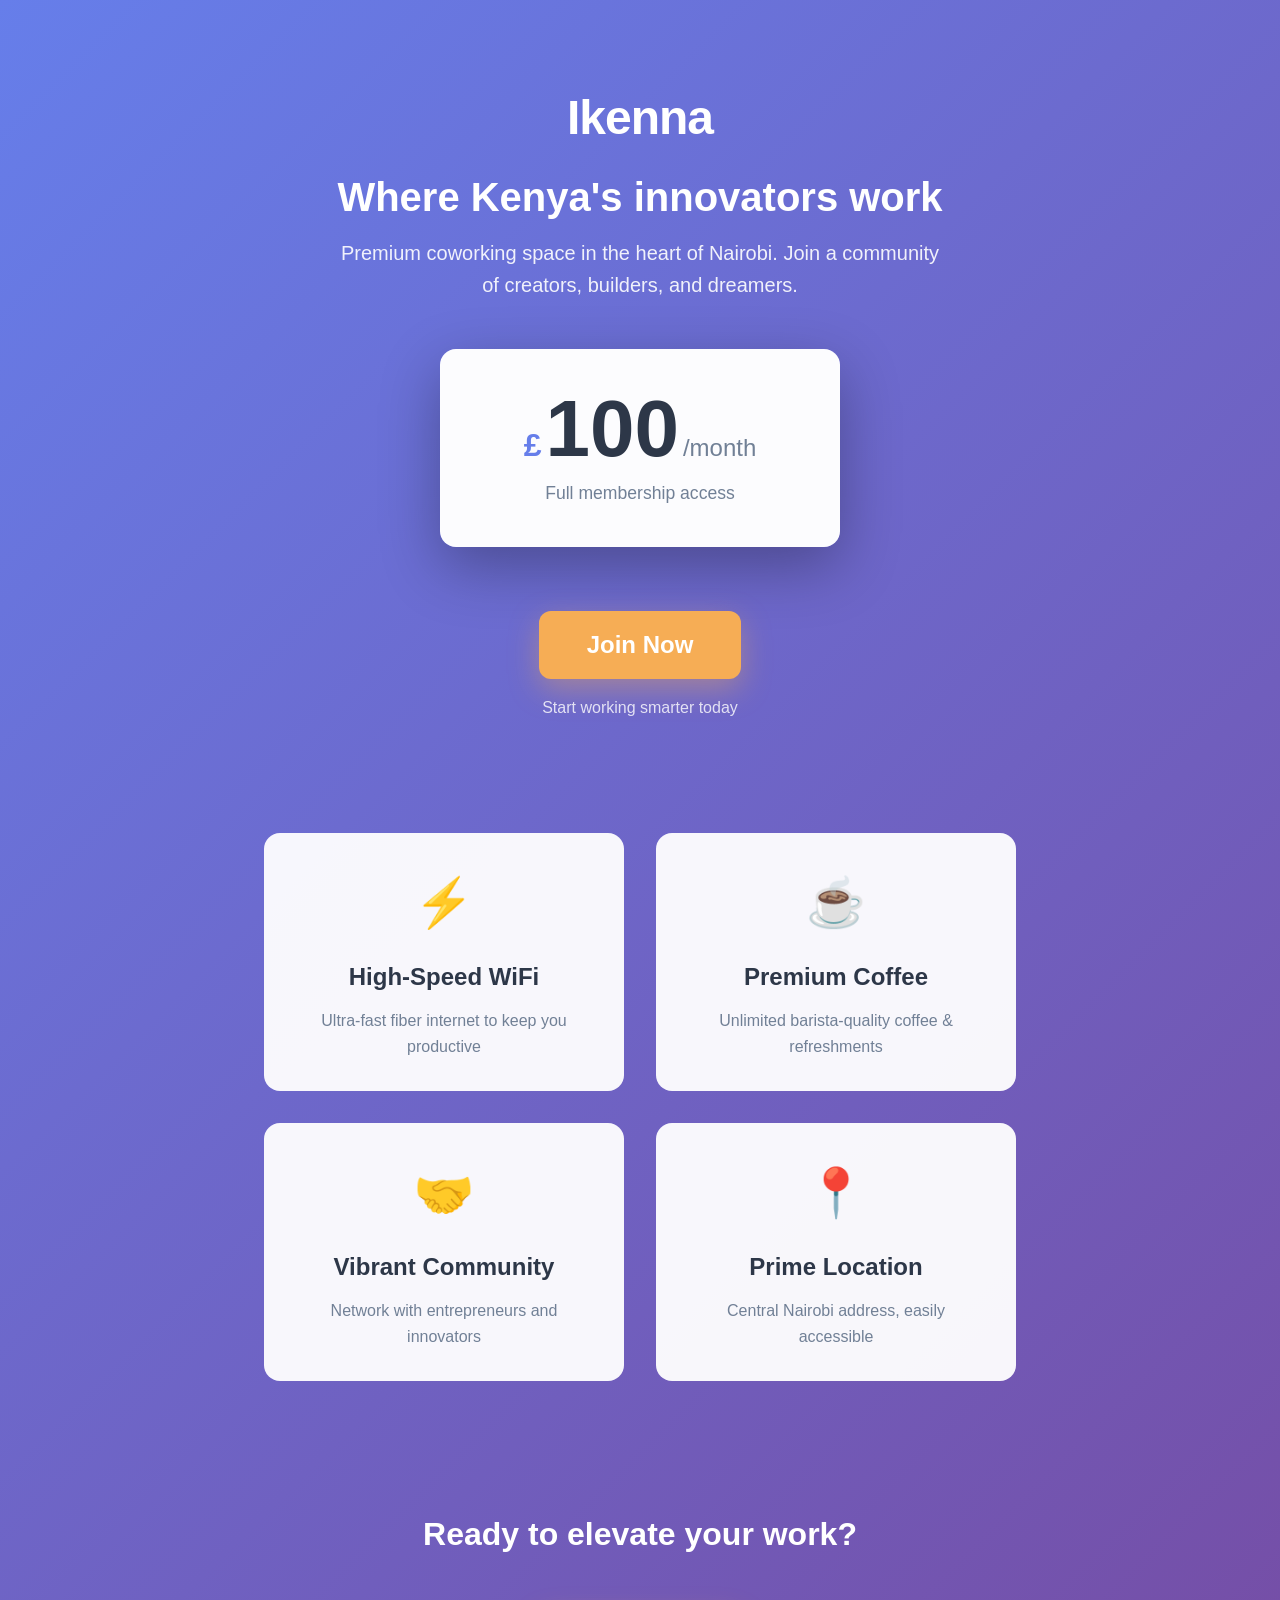
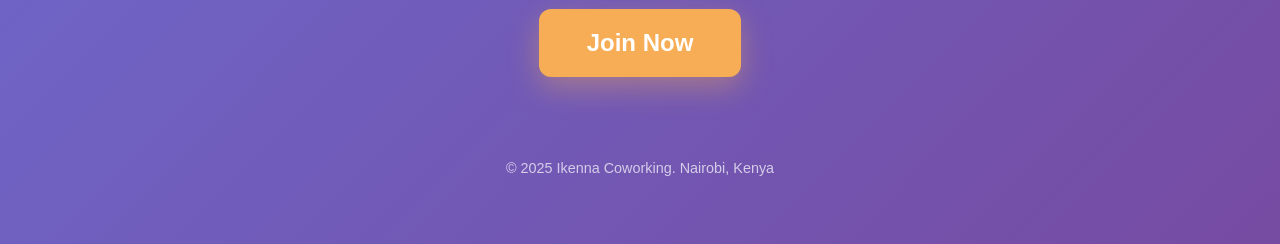
==== index.html @ f866d177 "Initial commit: Ikenna Coworking Space landing page - Single-page conversion-focused design - £100/m" ====
<!DOCTYPE html>
<html lang="en">
<head>
    <meta charset="UTF-8">
    <meta name="viewport" content="width=device-width, initial-scale=1.0">
    <title>Ikenna - Premium Coworking Space in Nairobi</title>
    <link rel="stylesheet" href="styles.css">
</head>
<body>
    <main class="container">
        <header class="hero">
            <h1 class="logo">Ikenna</h1>
            <h2 class="headline">Where Kenya's innovators work</h2>
            <p class="subheadline">Premium coworking space in the heart of Nairobi. Join a community of creators, builders, and dreamers.</p>

            <div class="pricing-card">
                <div class="price">
                    <span class="currency">£</span>
                    <span class="amount">100</span>
                    <span class="period">/month</span>
                </div>
                <p class="pricing-note">Full membership access</p>
            </div>

            <button class="cta-button">Join Now</button>
            <p class="cta-subtext">Start working smarter today</p>
        </header>

        <section class="benefits">
            <div class="benefit">
                <div class="benefit-icon">⚡</div>
                <h3>High-Speed WiFi</h3>
                <p>Ultra-fast fiber internet to keep you productive</p>
            </div>
            <div class="benefit">
                <div class="benefit-icon">☕</div>
                <h3>Premium Coffee</h3>
                <p>Unlimited barista-quality coffee & refreshments</p>
            </div>
            <div class="benefit">
                <div class="benefit-icon">🤝</div>
                <h3>Vibrant Community</h3>
                <p>Network with entrepreneurs and innovators</p>
            </div>
            <div class="benefit">
                <div class="benefit-icon">📍</div>
                <h3>Prime Location</h3>
                <p>Central Nairobi address, easily accessible</p>
            </div>
        </section>

        <section class="final-cta">
            <h3>Ready to elevate your work?</h3>
            <button class="cta-button">Join Now</button>
        </section>

        <footer>
            <p>&copy; 2025 Ikenna Coworking. Nairobi, Kenya</p>
        </footer>
    </main>

    <script src="script.js"></script>
</body>
</html>
---- styles.css ----
* {
    margin: 0;
    padding: 0;
    box-sizing: border-box;
}

body {
    font-family: -apple-system, BlinkMacSystemFont, 'Segoe UI', Roboto, Oxygen, Ubuntu, Cantarell, sans-serif;
    line-height: 1.6;
    color: #2d3748;
    background: linear-gradient(135deg, #667eea 0%, #764ba2 100%);
    min-height: 100vh;
}

.container {
    max-width: 800px;
    margin: 0 auto;
    padding: 2rem 1.5rem;
}

.hero {
    text-align: center;
    padding: 3rem 0;
}

.logo {
    font-size: 3rem;
    font-weight: 800;
    color: #ffffff;
    margin-bottom: 1rem;
    letter-spacing: -1px;
}

.headline {
    font-size: 2.5rem;
    font-weight: 700;
    color: #ffffff;
    margin-bottom: 1rem;
    line-height: 1.2;
}

.subheadline {
    font-size: 1.25rem;
    color: rgba(255, 255, 255, 0.9);
    margin-bottom: 3rem;
    max-width: 600px;
    margin-left: auto;
    margin-right: auto;
}

.pricing-card {
    background: rgba(255, 255, 255, 0.98);
    border-radius: 1rem;
    padding: 2.5rem 2rem;
    margin: 3rem auto;
    max-width: 400px;
    box-shadow: 0 20px 60px rgba(0, 0, 0, 0.3);
}

.price {
    display: flex;
    align-items: baseline;
    justify-content: center;
    margin-bottom: 0.5rem;
}

.currency {
    font-size: 2rem;
    font-weight: 600;
    color: #667eea;
}

.amount {
    font-size: 5rem;
    font-weight: 800;
    color: #2d3748;
    line-height: 1;
    margin: 0 0.25rem;
}

.period {
    font-size: 1.5rem;
    color: #718096;
}

.pricing-note {
    color: #718096;
    font-size: 1.1rem;
}

.cta-button {
    background: #f6ad55;
    color: #ffffff;
    font-size: 1.5rem;
    font-weight: 700;
    padding: 1.25rem 3rem;
    border: none;
    border-radius: 0.75rem;
    cursor: pointer;
    transition: all 0.3s ease;
    box-shadow: 0 10px 30px rgba(246, 173, 85, 0.4);
    margin-top: 1rem;
}

.cta-button:hover {
    background: #ed8936;
    transform: translateY(-2px);
    box-shadow: 0 15px 40px rgba(246, 173, 85, 0.5);
}

.cta-button:active {
    transform: translateY(0);
}

.cta-subtext {
    color: rgba(255, 255, 255, 0.8);
    margin-top: 1rem;
    font-size: 1rem;
}

.benefits {
    display: grid;
    grid-template-columns: repeat(auto-fit, minmax(250px, 1fr));
    gap: 2rem;
    margin: 4rem 0;
}

.benefit {
    background: rgba(255, 255, 255, 0.95);
    padding: 2rem;
    border-radius: 1rem;
    text-align: center;
    transition: transform 0.3s ease;
}

.benefit:hover {
    transform: translateY(-5px);
}

.benefit-icon {
    font-size: 3rem;
    margin-bottom: 1rem;
}

.benefit h3 {
    font-size: 1.5rem;
    margin-bottom: 0.75rem;
    color: #2d3748;
}

.benefit p {
    color: #718096;
    font-size: 1rem;
}

.final-cta {
    text-align: center;
    padding: 4rem 0 3rem;
}

.final-cta h3 {
    font-size: 2rem;
    color: #ffffff;
    margin-bottom: 2rem;
    font-weight: 700;
}

footer {
    text-align: center;
    padding: 2rem 0;
    color: rgba(255, 255, 255, 0.7);
    font-size: 0.9rem;
}

@media (max-width: 768px) {
    .logo {
        font-size: 2.5rem;
    }

    .headline {
        font-size: 1.75rem;
    }

    .subheadline {
        font-size: 1.1rem;
    }

    .amount {
        font-size: 3.5rem;
    }

    .cta-button {
        font-size: 1.25rem;
        padding: 1rem 2rem;
        width: 100%;
        max-width: 300px;
    }

    .benefits {
        grid-template-columns: 1fr;
        gap: 1.5rem;
    }

    .pricing-card {
        padding: 2rem 1.5rem;
    }
}
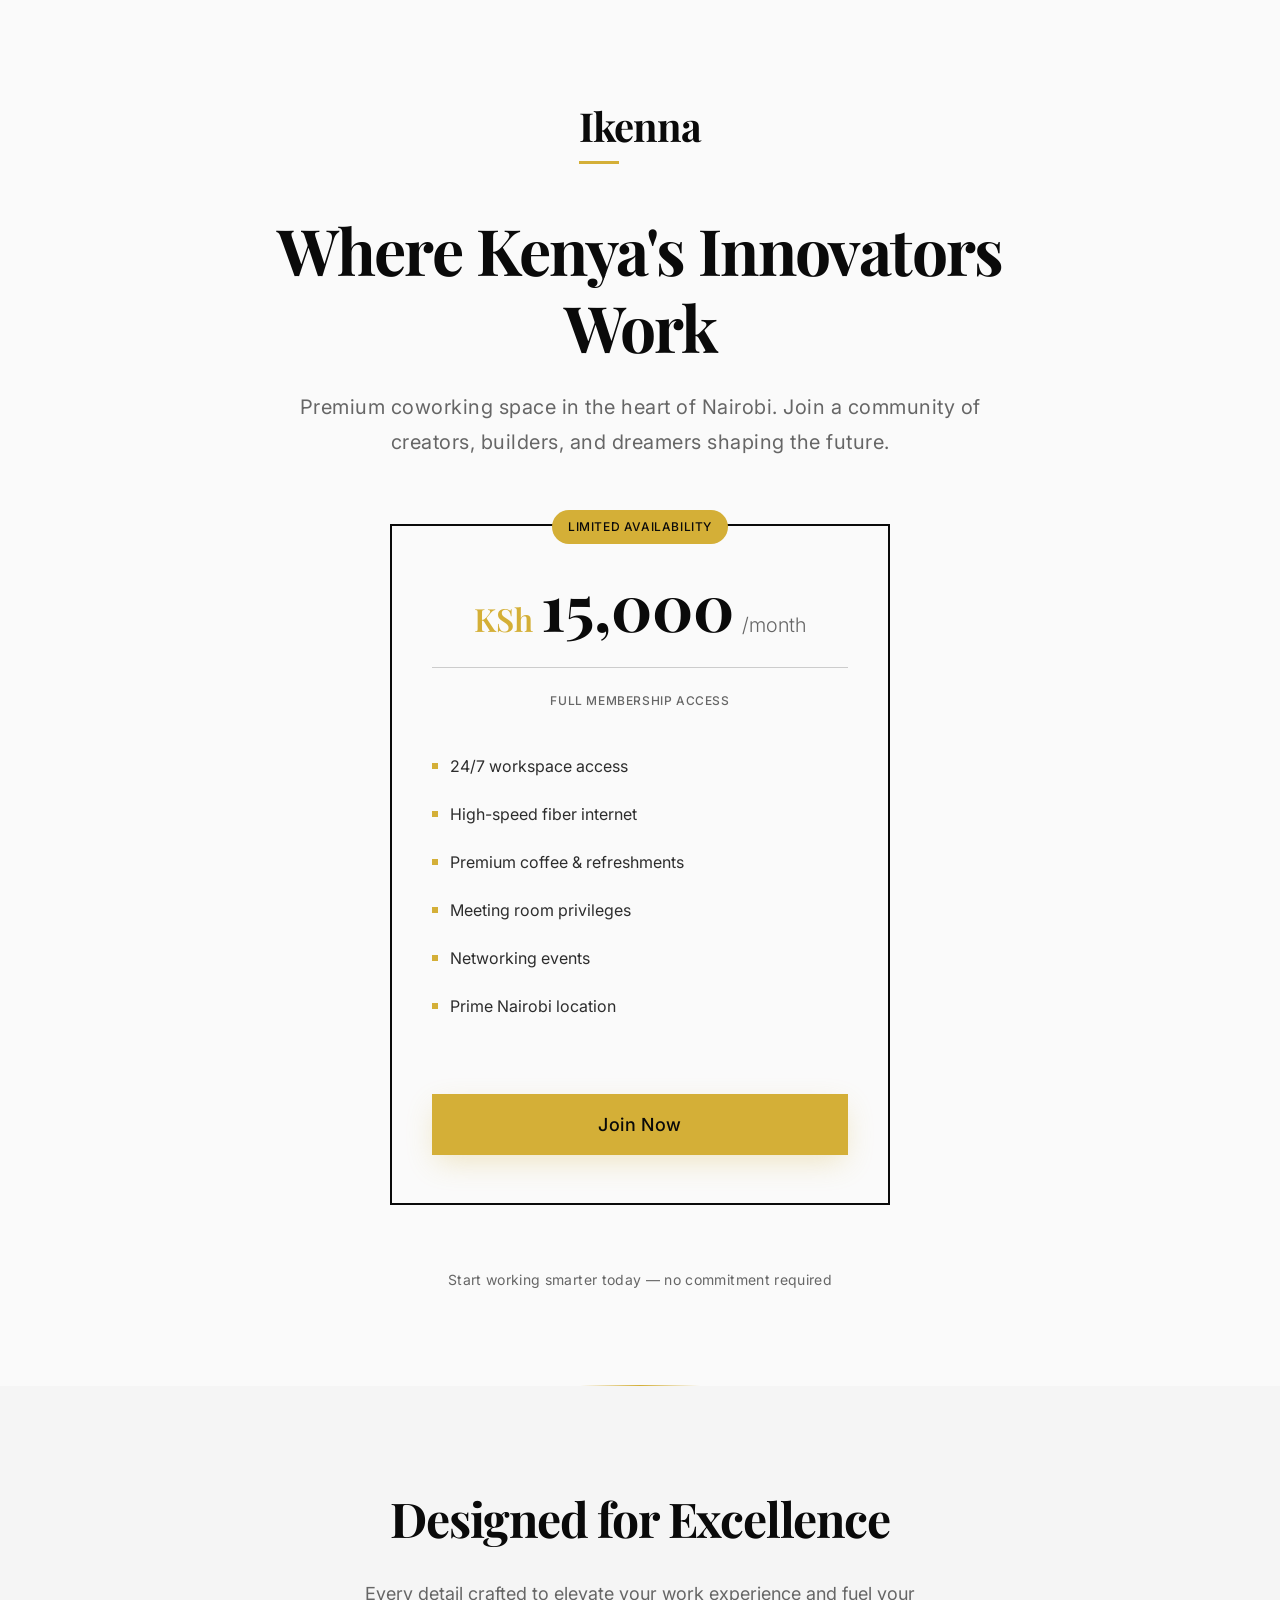
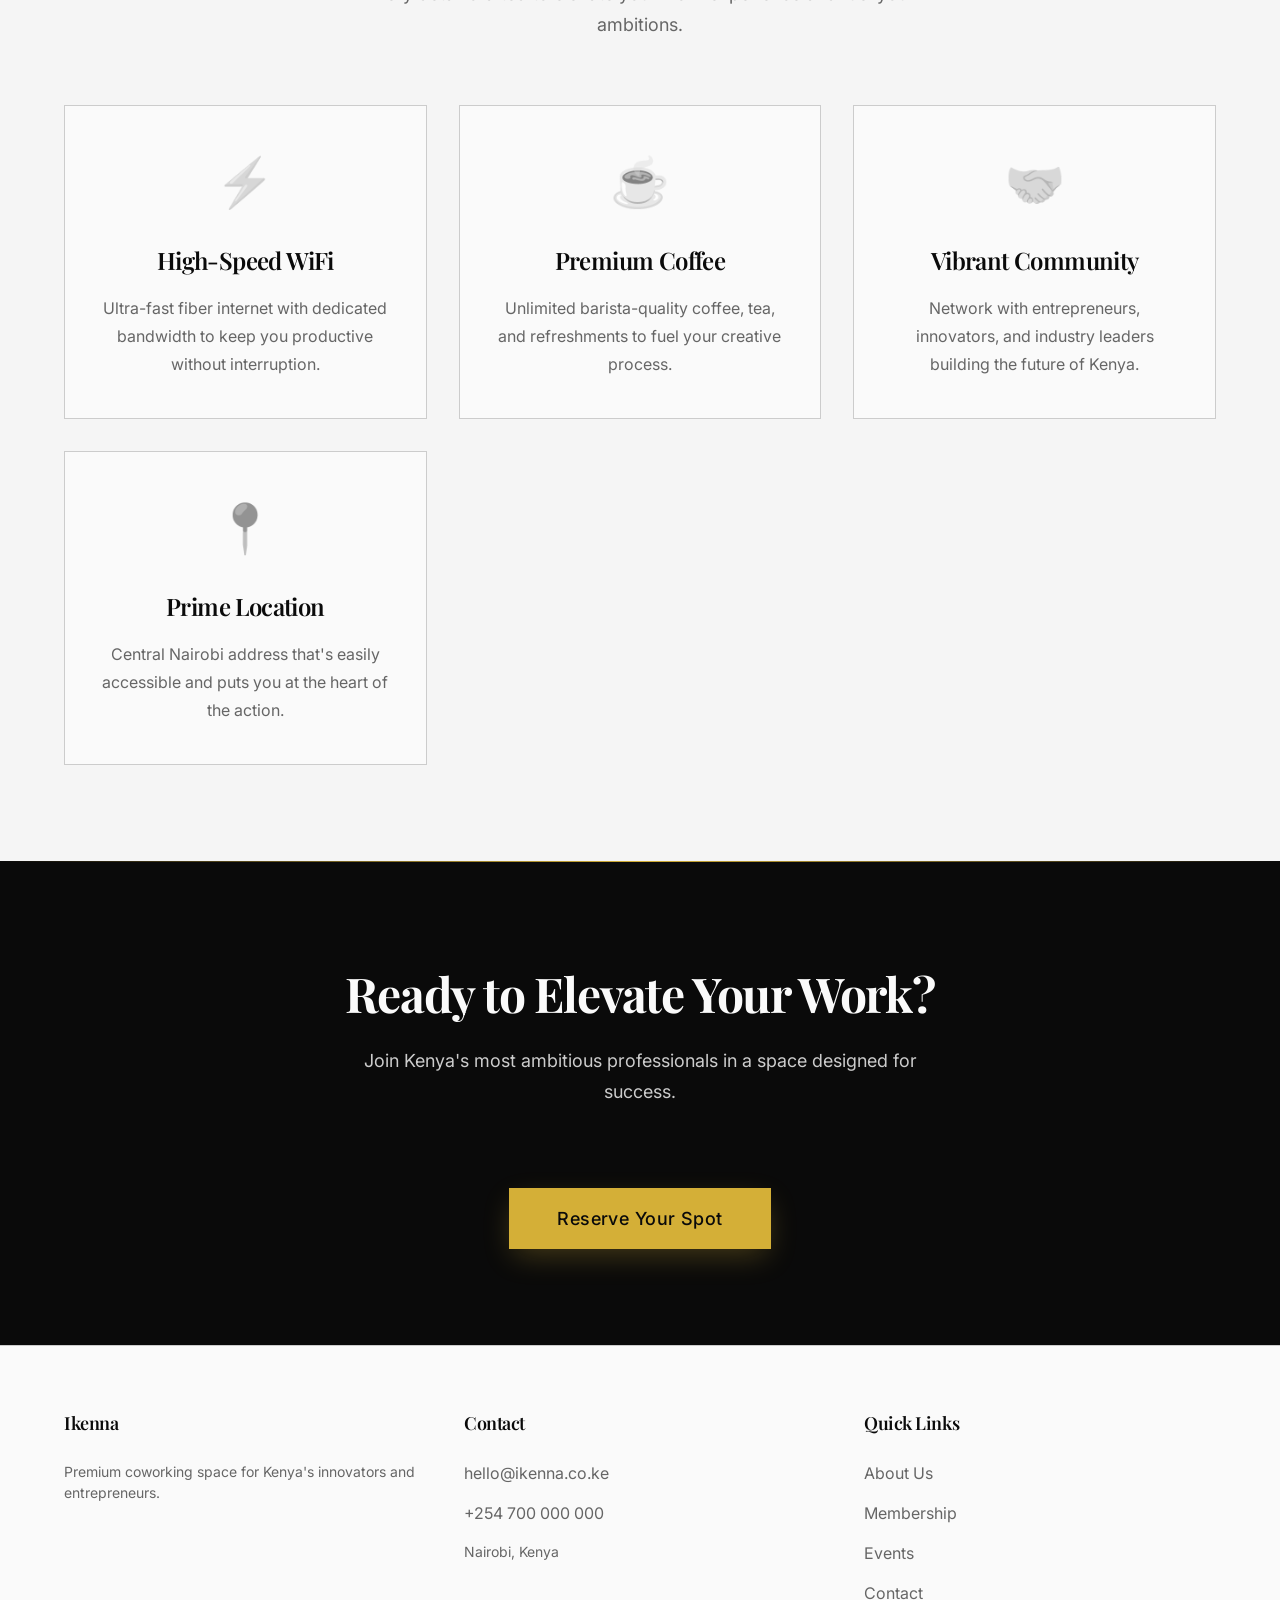
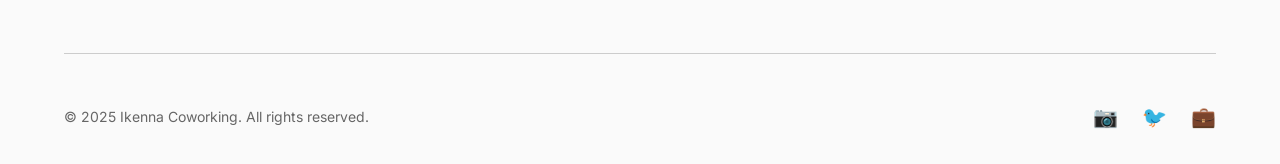
==== commit f4d8f754: "Redesign with minimalist luxury UI and atomic component library Complete UI overhaul with a sophisti" ====
--- a/index.html
+++ b/index.html
@@ -4,60 +4,169 @@
     <meta charset="UTF-8">
     <meta name="viewport" content="width=device-width, initial-scale=1.0">
     <title>Ikenna - Premium Coworking Space in Nairobi</title>
-    <link rel="stylesheet" href="styles.css">
+
+    <!-- Google Fonts -->
+    <link rel="preconnect" href="https://fonts.googleapis.com">
+    <link rel="preconnect" href="https://fonts.gstatic.com" crossorigin>
+    <link href="https://fonts.googleapis.com/css2?family=Playfair+Display:wght@400;600;700;800&family=Inter:wght@300;400;500;600;700&display=swap" rel="stylesheet">
+
+    <!-- Component Library Styles -->
+    <link rel="stylesheet" href="styles/tokens.css">
+    <link rel="stylesheet" href="styles/layout.css">
+    <link rel="stylesheet" href="styles/atoms.css">
+    <link rel="stylesheet" href="styles/molecules.css">
+    <link rel="stylesheet" href="styles/organisms.css">
+    <link rel="stylesheet" href="styles/animations.css">
 </head>
 <body>
-    <main class="container">
-        <header class="hero">
-            <h1 class="logo">Ikenna</h1>
-            <h2 class="headline">Where Kenya's innovators work</h2>
-            <p class="subheadline">Premium coworking space in the heart of Nairobi. Join a community of creators, builders, and dreamers.</p>
-
-            <div class="pricing-card">
-                <div class="price">
-                    <span class="currency">£</span>
-                    <span class="amount">100</span>
-                    <span class="period">/month</span>
-                </div>
-                <p class="pricing-note">Full membership access</p>
+    <!-- Hero Section -->
+    <section class="hero">
+        <div class="container-narrow">
+            <div class="hero__logo">
+                <h1 class="logo">Ikenna</h1>
             </div>
 
-            <button class="cta-button">Join Now</button>
-            <p class="cta-subtext">Start working smarter today</p>
-        </header>
+            <h2 class="hero__headline animate-fade-in-up">
+                Where Kenya's Innovators Work
+            </h2>
 
-        <section class="benefits">
-            <div class="benefit">
-                <div class="benefit-icon">⚡</div>
-                <h3>High-Speed WiFi</h3>
-                <p>Ultra-fast fiber internet to keep you productive</p>
+            <p class="hero__subheadline animate-fade-in-up delay-100">
+                Premium coworking space in the heart of Nairobi. Join a community of creators, builders, and dreamers shaping the future.
+            </p>
+
+            <div class="hero__pricing animate-scale-in delay-200">
+                <div class="pricing-card">
+                    <div class="pricing-card__badge">
+                        <span class="badge badge-gold">Limited Availability</span>
+                    </div>
+
+                    <div class="pricing-card__price">
+                        <span class="pricing-card__currency">KSh</span>
+                        <span class="pricing-card__amount">15,000</span>
+                        <span class="pricing-card__period">/month</span>
+                    </div>
+
+                    <p class="label pricing-card__label">Full Membership Access</p>
+
+                    <ul class="pricing-card__features">
+                        <li class="pricing-card__feature">24/7 workspace access</li>
+                        <li class="pricing-card__feature">High-speed fiber internet</li>
+                        <li class="pricing-card__feature">Premium coffee & refreshments</li>
+                        <li class="pricing-card__feature">Meeting room privileges</li>
+                        <li class="pricing-card__feature">Networking events</li>
+                        <li class="pricing-card__feature">Prime Nairobi location</li>
+                    </ul>
+
+                    <button class="btn btn-primary btn-large pricing-card__cta">
+                        Join Now
+                    </button>
+                </div>
             </div>
-            <div class="benefit">
-                <div class="benefit-icon">☕</div>
-                <h3>Premium Coffee</h3>
-                <p>Unlimited barista-quality coffee & refreshments</p>
+
+            <p class="hero__cta-text animate-fade-in delay-300">
+                Start working smarter today — no commitment required
+            </p>
+        </div>
+    </section>
+
+    <!-- Benefits Section -->
+    <section class="benefits">
+        <div class="container">
+            <div class="benefits__header">
+                <h2 class="benefits__title">Designed for Excellence</h2>
+                <p class="benefits__subtitle">
+                    Every detail crafted to elevate your work experience and fuel your ambitions.
+                </p>
             </div>
-            <div class="benefit">
-                <div class="benefit-icon">🤝</div>
-                <h3>Vibrant Community</h3>
-                <p>Network with entrepreneurs and innovators</p>
+
+            <div class="benefits__grid">
+                <div class="benefit-card scroll-animate">
+                    <span class="benefit-card__icon">⚡</span>
+                    <h3 class="benefit-card__title">High-Speed WiFi</h3>
+                    <p class="benefit-card__description">
+                        Ultra-fast fiber internet with dedicated bandwidth to keep you productive without interruption.
+                    </p>
+                </div>
+
+                <div class="benefit-card scroll-animate delay-100">
+                    <span class="benefit-card__icon">☕</span>
+                    <h3 class="benefit-card__title">Premium Coffee</h3>
+                    <p class="benefit-card__description">
+                        Unlimited barista-quality coffee, tea, and refreshments to fuel your creative process.
+                    </p>
+                </div>
+
+                <div class="benefit-card scroll-animate delay-200">
+                    <span class="benefit-card__icon">🤝</span>
+                    <h3 class="benefit-card__title">Vibrant Community</h3>
+                    <p class="benefit-card__description">
+                        Network with entrepreneurs, innovators, and industry leaders building the future of Kenya.
+                    </p>
+                </div>
+
+                <div class="benefit-card scroll-animate delay-300">
+                    <span class="benefit-card__icon">📍</span>
+                    <h3 class="benefit-card__title">Prime Location</h3>
+                    <p class="benefit-card__description">
+                        Central Nairobi address that's easily accessible and puts you at the heart of the action.
+                    </p>
+                </div>
             </div>
-            <div class="benefit">
-                <div class="benefit-icon">📍</div>
-                <h3>Prime Location</h3>
-                <p>Central Nairobi address, easily accessible</p>
+        </div>
+    </section>
+
+    <!-- CTA Section -->
+    <section class="cta-section">
+        <div class="container-narrow">
+            <h3 class="cta-section__title">Ready to Elevate Your Work?</h3>
+            <p class="cta-section__subtitle">
+                Join Kenya's most ambitious professionals in a space designed for success.
+            </p>
+            <button class="btn btn-primary btn-large cta-section__button">
+                Reserve Your Spot
+            </button>
+        </div>
+    </section>
+
+    <!-- Footer -->
+    <footer class="footer">
+        <div class="container">
+            <div class="footer__top">
+                <div class="footer__column">
+                    <h4 class="footer__column-title">Ikenna</h4>
+                    <p class="body-small">
+                        Premium coworking space for Kenya's innovators and entrepreneurs.
+                    </p>
+                </div>
+
+                <div class="footer__column">
+                    <h4 class="footer__column-title">Contact</h4>
+                    <a href="mailto:hello@ikenna.co.ke" class="footer__link">hello@ikenna.co.ke</a>
+                    <a href="tel:+254700000000" class="footer__link">+254 700 000 000</a>
+                    <p class="body-small">Nairobi, Kenya</p>
+                </div>
+
+                <div class="footer__column">
+                    <h4 class="footer__column-title">Quick Links</h4>
+                    <a href="#" class="footer__link">About Us</a>
+                    <a href="#" class="footer__link">Membership</a>
+                    <a href="#" class="footer__link">Events</a>
+                    <a href="#" class="footer__link">Contact</a>
+                </div>
             </div>
-        </section>
 
-        <section class="final-cta">
-            <h3>Ready to elevate your work?</h3>
-            <button class="cta-button">Join Now</button>
-        </section>
-
-        <footer>
-            <p>&copy; 2025 Ikenna Coworking. Nairobi, Kenya</p>
-        </footer>
-    </main>
+            <div class="footer__bottom">
+                <p class="footer__copyright">
+                    &copy; 2025 Ikenna Coworking. All rights reserved.
+                </p>
+                <div class="footer__social social-links">
+                    <a href="#" class="social-link" aria-label="Instagram">📷</a>
+                    <a href="#" class="social-link" aria-label="Twitter">🐦</a>
+                    <a href="#" class="social-link" aria-label="LinkedIn">💼</a>
+                </div>
+            </div>
+        </div>
+    </footer>
 
     <script src="script.js"></script>
 </body>
--- a/styles/tokens.css
+++ b/styles/tokens.css
@@ -0,0 +1,110 @@
+/* =================================
+   DESIGN TOKENS
+   Minimalist Luxury Theme
+   ================================= */
+
+:root {
+  /* Color Palette */
+  --color-gold: #D4AF37;
+  --color-gold-light: #E8D4A0;
+  --color-gold-dark: #B8941F;
+
+  --color-black: #0A0A0A;
+  --color-charcoal: #1A1A1A;
+  --color-gray-dark: #2D2D2D;
+  --color-gray: #666666;
+  --color-gray-light: #CCCCCC;
+
+  --color-white: #FAFAFA;
+  --color-off-white: #F5F5F5;
+  --color-cream: #FFF8F0;
+
+  /* Typography Scale */
+  --font-serif: 'Playfair Display', Georgia, serif;
+  --font-sans: 'Inter', -apple-system, BlinkMacSystemFont, 'Segoe UI', sans-serif;
+
+  --font-size-xs: 0.75rem;      /* 12px */
+  --font-size-sm: 0.875rem;     /* 14px */
+  --font-size-base: 1rem;       /* 16px */
+  --font-size-lg: 1.125rem;     /* 18px */
+  --font-size-xl: 1.25rem;      /* 20px */
+  --font-size-2xl: 1.5rem;      /* 24px */
+  --font-size-3xl: 2rem;        /* 32px */
+  --font-size-4xl: 2.5rem;      /* 40px */
+  --font-size-5xl: 3rem;        /* 48px */
+  --font-size-6xl: 4rem;        /* 64px */
+
+  --font-weight-light: 300;
+  --font-weight-regular: 400;
+  --font-weight-medium: 500;
+  --font-weight-semibold: 600;
+  --font-weight-bold: 700;
+
+  --line-height-tight: 1.2;
+  --line-height-base: 1.5;
+  --line-height-relaxed: 1.75;
+  --line-height-loose: 2;
+
+  --letter-spacing-tight: -0.025em;
+  --letter-spacing-normal: 0;
+  --letter-spacing-wide: 0.025em;
+  --letter-spacing-wider: 0.05em;
+
+  /* Spacing Scale */
+  --space-1: 0.25rem;   /* 4px */
+  --space-2: 0.5rem;    /* 8px */
+  --space-3: 0.75rem;   /* 12px */
+  --space-4: 1rem;      /* 16px */
+  --space-5: 1.25rem;   /* 20px */
+  --space-6: 1.5rem;    /* 24px */
+  --space-8: 2rem;      /* 32px */
+  --space-10: 2.5rem;   /* 40px */
+  --space-12: 3rem;     /* 48px */
+  --space-16: 4rem;     /* 64px */
+  --space-20: 5rem;     /* 80px */
+  --space-24: 6rem;     /* 96px */
+  --space-32: 8rem;     /* 128px */
+
+  /* Border Radius */
+  --radius-none: 0;
+  --radius-sm: 0.125rem;
+  --radius-base: 0.25rem;
+  --radius-md: 0.375rem;
+  --radius-lg: 0.5rem;
+  --radius-xl: 1rem;
+  --radius-full: 9999px;
+
+  /* Shadows */
+  --shadow-sm: 0 1px 2px 0 rgba(0, 0, 0, 0.05);
+  --shadow-base: 0 1px 3px 0 rgba(0, 0, 0, 0.1);
+  --shadow-md: 0 4px 6px -1px rgba(0, 0, 0, 0.1);
+  --shadow-lg: 0 10px 15px -3px rgba(0, 0, 0, 0.1);
+  --shadow-xl: 0 20px 25px -5px rgba(0, 0, 0, 0.1);
+  --shadow-2xl: 0 25px 50px -12px rgba(0, 0, 0, 0.25);
+
+  --shadow-gold: 0 10px 30px -5px rgba(212, 175, 55, 0.3);
+  --shadow-gold-lg: 0 20px 40px -10px rgba(212, 175, 55, 0.4);
+
+  /* Transitions */
+  --transition-fast: 150ms cubic-bezier(0.4, 0, 0.2, 1);
+  --transition-base: 300ms cubic-bezier(0.4, 0, 0.2, 1);
+  --transition-slow: 500ms cubic-bezier(0.4, 0, 0.2, 1);
+
+  --ease-in: cubic-bezier(0.4, 0, 1, 1);
+  --ease-out: cubic-bezier(0, 0, 0.2, 1);
+  --ease-in-out: cubic-bezier(0.4, 0, 0.2, 1);
+
+  /* Breakpoints (for reference in media queries) */
+  /* Mobile: 0-767px */
+  /* Tablet: 768px-1023px */
+  /* Desktop: 1024px+ */
+  /* Large: 1440px+ */
+
+  /* Z-index Scale */
+  --z-base: 1;
+  --z-dropdown: 100;
+  --z-sticky: 200;
+  --z-overlay: 300;
+  --z-modal: 400;
+  --z-tooltip: 500;
+}
--- a/styles/layout.css
+++ b/styles/layout.css
@@ -0,0 +1,343 @@
+/* =================================
+   LAYOUT
+   Grid system & containers
+   ================================= */
+
+/* Reset & Base */
+*,
+*::before,
+*::after {
+  margin: 0;
+  padding: 0;
+  box-sizing: border-box;
+}
+
+html {
+  font-size: 16px;
+  -webkit-font-smoothing: antialiased;
+  -moz-osx-font-smoothing: grayscale;
+}
+
+body {
+  font-family: var(--font-sans);
+  font-size: var(--font-size-base);
+  line-height: var(--line-height-base);
+  color: var(--color-gray-dark);
+  background-color: var(--color-white);
+  overflow-x: hidden;
+}
+
+/* Containers */
+.container {
+  width: 100%;
+  max-width: 1200px;
+  margin: 0 auto;
+  padding-left: var(--space-6);
+  padding-right: var(--space-6);
+}
+
+.container-narrow {
+  width: 100%;
+  max-width: 900px;
+  margin: 0 auto;
+  padding-left: var(--space-6);
+  padding-right: var(--space-6);
+}
+
+.container-wide {
+  width: 100%;
+  max-width: 1440px;
+  margin: 0 auto;
+  padding-left: var(--space-6);
+  padding-right: var(--space-6);
+}
+
+.container-full {
+  width: 100%;
+  padding-left: var(--space-6);
+  padding-right: var(--space-6);
+}
+
+/* Sections */
+.section {
+  padding: var(--space-24) 0;
+}
+
+.section--small {
+  padding: var(--space-16) 0;
+}
+
+.section--large {
+  padding: var(--space-32) 0;
+}
+
+/* Grid System */
+.grid {
+  display: grid;
+  gap: var(--space-8);
+}
+
+.grid--2 {
+  grid-template-columns: repeat(2, 1fr);
+}
+
+.grid--3 {
+  grid-template-columns: repeat(3, 1fr);
+}
+
+.grid--4 {
+  grid-template-columns: repeat(4, 1fr);
+}
+
+.grid--auto {
+  grid-template-columns: repeat(auto-fit, minmax(280px, 1fr));
+}
+
+.grid--gap-small {
+  gap: var(--space-4);
+}
+
+.grid--gap-large {
+  gap: var(--space-12);
+}
+
+/* Flex Utilities */
+.flex {
+  display: flex;
+}
+
+.flex-center {
+  display: flex;
+  justify-content: center;
+  align-items: center;
+}
+
+.flex-between {
+  display: flex;
+  justify-content: space-between;
+  align-items: center;
+}
+
+.flex-column {
+  display: flex;
+  flex-direction: column;
+}
+
+.flex-wrap {
+  flex-wrap: wrap;
+}
+
+.gap-1 { gap: var(--space-1); }
+.gap-2 { gap: var(--space-2); }
+.gap-3 { gap: var(--space-3); }
+.gap-4 { gap: var(--space-4); }
+.gap-6 { gap: var(--space-6); }
+.gap-8 { gap: var(--space-8); }
+.gap-12 { gap: var(--space-12); }
+
+/* Spacing Utilities */
+.mt-1 { margin-top: var(--space-1); }
+.mt-2 { margin-top: var(--space-2); }
+.mt-4 { margin-top: var(--space-4); }
+.mt-6 { margin-top: var(--space-6); }
+.mt-8 { margin-top: var(--space-8); }
+.mt-12 { margin-top: var(--space-12); }
+.mt-16 { margin-top: var(--space-16); }
+
+.mb-1 { margin-bottom: var(--space-1); }
+.mb-2 { margin-bottom: var(--space-2); }
+.mb-4 { margin-bottom: var(--space-4); }
+.mb-6 { margin-bottom: var(--space-6); }
+.mb-8 { margin-bottom: var(--space-8); }
+.mb-12 { margin-bottom: var(--space-12); }
+.mb-16 { margin-bottom: var(--space-16); }
+
+.pt-4 { padding-top: var(--space-4); }
+.pt-8 { padding-top: var(--space-8); }
+.pt-12 { padding-top: var(--space-12); }
+.pt-16 { padding-top: var(--space-16); }
+
+.pb-4 { padding-bottom: var(--space-4); }
+.pb-8 { padding-bottom: var(--space-8); }
+.pb-12 { padding-bottom: var(--space-12); }
+.pb-16 { padding-bottom: var(--space-16); }
+
+/* Responsive Breakpoints */
+
+/* Tablet: 768px - 1023px */
+@media (max-width: 1023px) {
+  .container {
+    padding-left: var(--space-5);
+    padding-right: var(--space-5);
+  }
+
+  .grid--2,
+  .grid--3,
+  .grid--4 {
+    grid-template-columns: repeat(2, 1fr);
+  }
+
+  .features__content {
+    grid-template-columns: 1fr;
+    gap: var(--space-12);
+  }
+
+  .features__text {
+    padding-right: 0;
+  }
+
+  .footer__top {
+    grid-template-columns: repeat(2, 1fr);
+  }
+}
+
+/* Mobile: < 768px */
+@media (max-width: 767px) {
+  html {
+    font-size: 14px;
+  }
+
+  .container,
+  .container-narrow,
+  .container-wide {
+    padding-left: var(--space-4);
+    padding-right: var(--space-4);
+  }
+
+  .section {
+    padding: var(--space-16) 0;
+  }
+
+  .section--small {
+    padding: var(--space-12) 0;
+  }
+
+  .section--large {
+    padding: var(--space-20) 0;
+  }
+
+  .hero {
+    padding: var(--space-16) 0;
+  }
+
+  .hero__headline {
+    font-size: var(--font-size-4xl);
+  }
+
+  .hero__subheadline {
+    font-size: var(--font-size-base);
+  }
+
+  .benefits {
+    padding: var(--space-16) 0;
+  }
+
+  .benefits__title {
+    font-size: var(--font-size-4xl);
+  }
+
+  .benefits__grid {
+    grid-template-columns: 1fr;
+    gap: var(--space-6);
+  }
+
+  .grid,
+  .grid--2,
+  .grid--3,
+  .grid--4,
+  .grid--auto {
+    grid-template-columns: 1fr;
+    gap: var(--space-6);
+  }
+
+  .cta-section {
+    padding: var(--space-16) 0;
+  }
+
+  .cta-section__title {
+    font-size: var(--font-size-4xl);
+  }
+
+  .footer__top {
+    grid-template-columns: 1fr;
+    gap: var(--space-8);
+  }
+
+  .footer__bottom {
+    flex-direction: column;
+    align-items: flex-start;
+  }
+
+  .header__inner {
+    flex-direction: column;
+    gap: var(--space-6);
+  }
+
+  .header__nav {
+    flex-direction: column;
+    gap: var(--space-4);
+  }
+
+  .pricing-card {
+    padding: var(--space-8) var(--space-6);
+  }
+
+  .pricing-card__amount {
+    font-size: var(--font-size-5xl);
+  }
+
+  .btn-large {
+    width: 100%;
+    padding: var(--space-4) var(--space-8);
+  }
+
+  .benefit-card {
+    padding: var(--space-8) var(--space-6);
+  }
+}
+
+/* Large Screens: > 1440px */
+@media (min-width: 1440px) {
+  html {
+    font-size: 18px;
+  }
+
+  .hero__headline {
+    font-size: calc(var(--font-size-6xl) * 1.2);
+  }
+}
+
+/* Display Utilities */
+.block { display: block; }
+.inline-block { display: inline-block; }
+.hidden { display: none; }
+
+@media (max-width: 767px) {
+  .hidden-mobile { display: none; }
+}
+
+@media (min-width: 768px) and (max-width: 1023px) {
+  .hidden-tablet { display: none; }
+}
+
+@media (min-width: 1024px) {
+  .hidden-desktop { display: none; }
+}
+
+/* Width Utilities */
+.w-full { width: 100%; }
+.max-w-xs { max-width: 320px; }
+.max-w-sm { max-width: 480px; }
+.max-w-md { max-width: 640px; }
+.max-w-lg { max-width: 800px; }
+.max-w-xl { max-width: 1024px; }
+
+/* Positioning */
+.relative { position: relative; }
+.absolute { position: absolute; }
+.fixed { position: fixed; }
+.sticky { position: sticky; }
+
+/* Overflow */
+.overflow-hidden { overflow: hidden; }
+.overflow-auto { overflow: auto; }
--- a/styles/atoms.css
+++ b/styles/atoms.css
@@ -0,0 +1,272 @@
+/* =================================
+   ATOMS
+   Basic building blocks
+   ================================= */
+
+/* Typography */
+.heading-1 {
+  font-family: var(--font-serif);
+  font-size: var(--font-size-6xl);
+  font-weight: var(--font-weight-bold);
+  line-height: var(--line-height-tight);
+  letter-spacing: var(--letter-spacing-tight);
+  color: var(--color-black);
+}
+
+.heading-2 {
+  font-family: var(--font-serif);
+  font-size: var(--font-size-5xl);
+  font-weight: var(--font-weight-bold);
+  line-height: var(--line-height-tight);
+  letter-spacing: var(--letter-spacing-tight);
+  color: var(--color-black);
+}
+
+.heading-3 {
+  font-family: var(--font-serif);
+  font-size: var(--font-size-4xl);
+  font-weight: var(--font-weight-semibold);
+  line-height: var(--line-height-tight);
+  color: var(--color-black);
+}
+
+.heading-4 {
+  font-family: var(--font-serif);
+  font-size: var(--font-size-3xl);
+  font-weight: var(--font-weight-semibold);
+  line-height: var(--line-height-base);
+  color: var(--color-black);
+}
+
+.heading-5 {
+  font-family: var(--font-serif);
+  font-size: var(--font-size-2xl);
+  font-weight: var(--font-weight-semibold);
+  line-height: var(--line-height-base);
+  color: var(--color-black);
+}
+
+.subheading {
+  font-family: var(--font-sans);
+  font-size: var(--font-size-xl);
+  font-weight: var(--font-weight-regular);
+  line-height: var(--line-height-relaxed);
+  color: var(--color-gray);
+  letter-spacing: var(--letter-spacing-wide);
+}
+
+.body-large {
+  font-family: var(--font-sans);
+  font-size: var(--font-size-lg);
+  font-weight: var(--font-weight-regular);
+  line-height: var(--line-height-relaxed);
+  color: var(--color-gray-dark);
+}
+
+.body {
+  font-family: var(--font-sans);
+  font-size: var(--font-size-base);
+  font-weight: var(--font-weight-regular);
+  line-height: var(--line-height-base);
+  color: var(--color-gray-dark);
+}
+
+.body-small {
+  font-family: var(--font-sans);
+  font-size: var(--font-size-sm);
+  font-weight: var(--font-weight-regular);
+  line-height: var(--line-height-base);
+  color: var(--color-gray);
+}
+
+.label {
+  font-family: var(--font-sans);
+  font-size: var(--font-size-xs);
+  font-weight: var(--font-weight-medium);
+  line-height: var(--line-height-base);
+  color: var(--color-gray);
+  text-transform: uppercase;
+  letter-spacing: var(--letter-spacing-wider);
+}
+
+/* Text Utilities */
+.text-gold {
+  color: var(--color-gold);
+}
+
+.text-black {
+  color: var(--color-black);
+}
+
+.text-white {
+  color: var(--color-white);
+}
+
+.text-gray {
+  color: var(--color-gray);
+}
+
+.text-center {
+  text-align: center;
+}
+
+.text-left {
+  text-align: left;
+}
+
+.text-right {
+  text-align: right;
+}
+
+/* Buttons */
+.btn {
+  display: inline-block;
+  font-family: var(--font-sans);
+  font-size: var(--font-size-base);
+  font-weight: var(--font-weight-medium);
+  text-align: center;
+  text-decoration: none;
+  letter-spacing: var(--letter-spacing-wide);
+  border: none;
+  cursor: pointer;
+  transition: all var(--transition-base);
+  outline: none;
+  white-space: nowrap;
+}
+
+.btn:focus-visible {
+  outline: 2px solid var(--color-gold);
+  outline-offset: 2px;
+}
+
+.btn-primary {
+  background-color: var(--color-gold);
+  color: var(--color-black);
+  padding: var(--space-4) var(--space-10);
+  border-radius: var(--radius-none);
+  box-shadow: var(--shadow-gold);
+}
+
+.btn-primary:hover {
+  background-color: var(--color-gold-light);
+  transform: translateY(-2px);
+  box-shadow: var(--shadow-gold-lg);
+}
+
+.btn-primary:active {
+  transform: translateY(0);
+}
+
+.btn-secondary {
+  background-color: transparent;
+  color: var(--color-black);
+  padding: var(--space-4) var(--space-10);
+  border: 1px solid var(--color-black);
+  border-radius: var(--radius-none);
+}
+
+.btn-secondary:hover {
+  background-color: var(--color-black);
+  color: var(--color-white);
+  transform: translateY(-2px);
+}
+
+.btn-secondary:active {
+  transform: translateY(0);
+}
+
+.btn-text {
+  background-color: transparent;
+  color: var(--color-gold);
+  padding: var(--space-2) var(--space-4);
+  text-transform: uppercase;
+  font-size: var(--font-size-sm);
+  letter-spacing: var(--letter-spacing-wider);
+}
+
+.btn-text:hover {
+  color: var(--color-gold-dark);
+}
+
+.btn-large {
+  font-size: var(--font-size-lg);
+  padding: var(--space-5) var(--space-12);
+}
+
+.btn-small {
+  font-size: var(--font-size-sm);
+  padding: var(--space-3) var(--space-6);
+}
+
+/* Icons (Minimalist geometric shapes) */
+.icon {
+  display: inline-flex;
+  align-items: center;
+  justify-content: center;
+  width: var(--space-16);
+  height: var(--space-16);
+}
+
+.icon-gold {
+  color: var(--color-gold);
+}
+
+.icon-black {
+  color: var(--color-black);
+}
+
+/* Divider */
+.divider {
+  width: 100%;
+  height: 1px;
+  background-color: var(--color-gray-light);
+  border: none;
+  margin: var(--space-12) 0;
+}
+
+.divider-gold {
+  background: linear-gradient(
+    to right,
+    transparent,
+    var(--color-gold),
+    transparent
+  );
+  height: 2px;
+}
+
+/* Badge */
+.badge {
+  display: inline-block;
+  font-family: var(--font-sans);
+  font-size: var(--font-size-xs);
+  font-weight: var(--font-weight-medium);
+  letter-spacing: var(--letter-spacing-wider);
+  text-transform: uppercase;
+  padding: var(--space-2) var(--space-4);
+  border-radius: var(--radius-full);
+}
+
+.badge-gold {
+  background-color: var(--color-gold);
+  color: var(--color-black);
+}
+
+.badge-outline {
+  background-color: transparent;
+  border: 1px solid var(--color-gold);
+  color: var(--color-gold);
+}
+
+/* Link */
+.link {
+  font-family: var(--font-sans);
+  color: var(--color-gold);
+  text-decoration: none;
+  transition: color var(--transition-fast);
+  border-bottom: 1px solid transparent;
+}
+
+.link:hover {
+  color: var(--color-gold-dark);
+  border-bottom-color: var(--color-gold-dark);
+}
--- a/styles/molecules.css
+++ b/styles/molecules.css
@@ -0,0 +1,277 @@
+/* =================================
+   MOLECULES
+   Component combinations
+   ================================= */
+
+/* Pricing Card */
+.pricing-card {
+  background-color: var(--color-white);
+  border: 2px solid var(--color-black);
+  padding: var(--space-12) var(--space-10);
+  max-width: 500px;
+  margin: 0 auto;
+  position: relative;
+  transition: all var(--transition-base);
+}
+
+.pricing-card:hover {
+  box-shadow: var(--shadow-2xl);
+  transform: translateY(-4px);
+}
+
+.pricing-card__badge {
+  position: absolute;
+  top: calc(var(--space-4) * -1);
+  left: 50%;
+  transform: translateX(-50%);
+}
+
+.pricing-card__price {
+  display: flex;
+  align-items: baseline;
+  justify-content: center;
+  margin-bottom: var(--space-6);
+  padding-bottom: var(--space-6);
+  border-bottom: 1px solid var(--color-gray-light);
+}
+
+.pricing-card__currency {
+  font-family: var(--font-serif);
+  font-size: var(--font-size-3xl);
+  font-weight: var(--font-weight-semibold);
+  color: var(--color-gold);
+}
+
+.pricing-card__amount {
+  font-family: var(--font-serif);
+  font-size: var(--font-size-6xl);
+  font-weight: var(--font-weight-bold);
+  color: var(--color-black);
+  line-height: 1;
+  margin: 0 var(--space-2);
+}
+
+.pricing-card__period {
+  font-family: var(--font-sans);
+  font-size: var(--font-size-xl);
+  color: var(--color-gray);
+  font-weight: var(--font-weight-light);
+}
+
+.pricing-card__label {
+  text-align: center;
+  margin-bottom: var(--space-8);
+}
+
+.pricing-card__features {
+  list-style: none;
+  padding: 0;
+  margin: var(--space-8) 0;
+}
+
+.pricing-card__feature {
+  font-family: var(--font-sans);
+  font-size: var(--font-size-base);
+  color: var(--color-gray-dark);
+  padding: var(--space-3) 0;
+  display: flex;
+  align-items: center;
+  gap: var(--space-3);
+}
+
+.pricing-card__feature::before {
+  content: '';
+  display: inline-block;
+  width: 6px;
+  height: 6px;
+  background-color: var(--color-gold);
+  flex-shrink: 0;
+}
+
+.pricing-card__cta {
+  width: 100%;
+  margin-top: var(--space-8);
+}
+
+/* Benefit Card */
+.benefit-card {
+  background-color: var(--color-white);
+  padding: var(--space-10) var(--space-8);
+  text-align: center;
+  border: 1px solid var(--color-gray-light);
+  transition: all var(--transition-base);
+  position: relative;
+  overflow: hidden;
+}
+
+.benefit-card::before {
+  content: '';
+  position: absolute;
+  top: 0;
+  left: 0;
+  width: 100%;
+  height: 2px;
+  background-color: var(--color-gold);
+  transform: scaleX(0);
+  transform-origin: left;
+  transition: transform var(--transition-slow);
+}
+
+.benefit-card:hover::before {
+  transform: scaleX(1);
+}
+
+.benefit-card:hover {
+  border-color: var(--color-gold);
+  transform: translateY(-8px);
+  box-shadow: var(--shadow-xl);
+}
+
+.benefit-card__icon {
+  font-size: var(--font-size-5xl);
+  margin-bottom: var(--space-6);
+  display: block;
+  filter: grayscale(100%);
+  opacity: 0.7;
+  transition: all var(--transition-base);
+}
+
+.benefit-card:hover .benefit-card__icon {
+  filter: grayscale(0%);
+  opacity: 1;
+  transform: scale(1.1);
+}
+
+.benefit-card__title {
+  font-family: var(--font-serif);
+  font-size: var(--font-size-2xl);
+  font-weight: var(--font-weight-semibold);
+  color: var(--color-black);
+  margin-bottom: var(--space-4);
+  letter-spacing: var(--letter-spacing-tight);
+}
+
+.benefit-card__description {
+  font-family: var(--font-sans);
+  font-size: var(--font-size-base);
+  color: var(--color-gray);
+  line-height: var(--line-height-relaxed);
+}
+
+/* Navigation Item */
+.nav-item {
+  display: inline-block;
+  font-family: var(--font-sans);
+  font-size: var(--font-size-sm);
+  font-weight: var(--font-weight-medium);
+  text-transform: uppercase;
+  letter-spacing: var(--letter-spacing-wider);
+  color: var(--color-black);
+  text-decoration: none;
+  padding: var(--space-2) var(--space-4);
+  position: relative;
+  transition: color var(--transition-fast);
+}
+
+.nav-item::after {
+  content: '';
+  position: absolute;
+  bottom: 0;
+  left: 50%;
+  transform: translateX(-50%) scaleX(0);
+  width: 100%;
+  height: 1px;
+  background-color: var(--color-gold);
+  transition: transform var(--transition-base);
+}
+
+.nav-item:hover {
+  color: var(--color-gold);
+}
+
+.nav-item:hover::after {
+  transform: translateX(-50%) scaleX(1);
+}
+
+.nav-item--active {
+  color: var(--color-gold);
+}
+
+.nav-item--active::after {
+  transform: translateX(-50%) scaleX(1);
+}
+
+/* Feature List */
+.feature-list {
+  list-style: none;
+  padding: 0;
+  margin: 0;
+}
+
+.feature-list__item {
+  font-family: var(--font-sans);
+  font-size: var(--font-size-lg);
+  color: var(--color-gray-dark);
+  padding: var(--space-4) 0;
+  display: flex;
+  align-items: flex-start;
+  gap: var(--space-4);
+  border-bottom: 1px solid var(--color-gray-light);
+}
+
+.feature-list__item:last-child {
+  border-bottom: none;
+}
+
+.feature-list__icon {
+  color: var(--color-gold);
+  font-size: var(--font-size-xl);
+  flex-shrink: 0;
+  margin-top: var(--space-1);
+}
+
+.feature-list__text {
+  flex: 1;
+}
+
+/* Logo */
+.logo {
+  font-family: var(--font-serif);
+  font-size: var(--font-size-4xl);
+  font-weight: var(--font-weight-bold);
+  color: var(--color-black);
+  text-decoration: none;
+  letter-spacing: var(--letter-spacing-tight);
+  display: inline-block;
+  position: relative;
+  padding-bottom: var(--space-2);
+}
+
+.logo::after {
+  content: '';
+  position: absolute;
+  bottom: 0;
+  left: 0;
+  width: 40px;
+  height: 3px;
+  background-color: var(--color-gold);
+}
+
+/* Social Links */
+.social-links {
+  display: flex;
+  gap: var(--space-6);
+  align-items: center;
+}
+
+.social-link {
+  font-size: var(--font-size-xl);
+  color: var(--color-gray);
+  text-decoration: none;
+  transition: all var(--transition-fast);
+}
+
+.social-link:hover {
+  color: var(--color-gold);
+  transform: translateY(-2px);
+}
--- a/styles/organisms.css
+++ b/styles/organisms.css
@@ -0,0 +1,282 @@
+/* =================================
+   ORGANISMS
+   Complex sections
+   ================================= */
+
+/* Header / Navigation */
+.header {
+  padding: var(--space-8) 0;
+  border-bottom: 1px solid var(--color-gray-light);
+  background-color: var(--color-white);
+}
+
+.header__inner {
+  display: flex;
+  justify-content: space-between;
+  align-items: center;
+}
+
+.header__nav {
+  display: flex;
+  gap: var(--space-8);
+  align-items: center;
+}
+
+/* Hero Section */
+.hero {
+  padding: var(--space-24) 0;
+  text-align: center;
+  background-color: var(--color-white);
+  position: relative;
+}
+
+.hero::after {
+  content: '';
+  position: absolute;
+  bottom: 0;
+  left: 50%;
+  transform: translateX(-50%);
+  width: 120px;
+  height: 1px;
+  background: linear-gradient(
+    to right,
+    transparent,
+    var(--color-gold),
+    transparent
+  );
+}
+
+.hero__logo {
+  margin-bottom: var(--space-12);
+}
+
+.hero__headline {
+  font-family: var(--font-serif);
+  font-size: var(--font-size-6xl);
+  font-weight: var(--font-weight-bold);
+  color: var(--color-black);
+  line-height: var(--line-height-tight);
+  letter-spacing: var(--letter-spacing-tight);
+  margin-bottom: var(--space-6);
+  max-width: 900px;
+  margin-left: auto;
+  margin-right: auto;
+}
+
+.hero__subheadline {
+  font-family: var(--font-sans);
+  font-size: var(--font-size-xl);
+  font-weight: var(--font-weight-regular);
+  color: var(--color-gray);
+  line-height: var(--line-height-relaxed);
+  max-width: 700px;
+  margin: 0 auto var(--space-16);
+  letter-spacing: var(--letter-spacing-wide);
+}
+
+.hero__pricing {
+  margin: var(--space-16) auto;
+}
+
+.hero__cta-group {
+  margin-top: var(--space-12);
+}
+
+.hero__cta-text {
+  font-family: var(--font-sans);
+  font-size: var(--font-size-sm);
+  color: var(--color-gray);
+  margin-top: var(--space-4);
+  letter-spacing: var(--letter-spacing-wide);
+}
+
+/* Benefits Grid */
+.benefits {
+  padding: var(--space-24) 0;
+  background-color: var(--color-off-white);
+}
+
+.benefits__header {
+  text-align: center;
+  margin-bottom: var(--space-16);
+}
+
+.benefits__title {
+  font-family: var(--font-serif);
+  font-size: var(--font-size-5xl);
+  font-weight: var(--font-weight-bold);
+  color: var(--color-black);
+  margin-bottom: var(--space-6);
+  letter-spacing: var(--letter-spacing-tight);
+}
+
+.benefits__subtitle {
+  font-family: var(--font-sans);
+  font-size: var(--font-size-lg);
+  color: var(--color-gray);
+  max-width: 600px;
+  margin: 0 auto;
+  line-height: var(--line-height-relaxed);
+}
+
+.benefits__grid {
+  display: grid;
+  grid-template-columns: repeat(auto-fit, minmax(280px, 1fr));
+  gap: var(--space-8);
+}
+
+/* CTA Section */
+.cta-section {
+  padding: var(--space-24) 0;
+  background-color: var(--color-black);
+  text-align: center;
+  position: relative;
+  overflow: hidden;
+}
+
+.cta-section::before {
+  content: '';
+  position: absolute;
+  top: 0;
+  left: 0;
+  right: 0;
+  height: 1px;
+  background: linear-gradient(
+    to right,
+    transparent,
+    var(--color-gold),
+    transparent
+  );
+}
+
+.cta-section__title {
+  font-family: var(--font-serif);
+  font-size: var(--font-size-5xl);
+  font-weight: var(--font-weight-bold);
+  color: var(--color-white);
+  margin-bottom: var(--space-4);
+  letter-spacing: var(--letter-spacing-tight);
+}
+
+.cta-section__subtitle {
+  font-family: var(--font-sans);
+  font-size: var(--font-size-lg);
+  color: var(--color-gray-light);
+  margin-bottom: var(--space-12);
+  max-width: 600px;
+  margin-left: auto;
+  margin-right: auto;
+  line-height: var(--line-height-relaxed);
+}
+
+.cta-section__button {
+  margin-top: var(--space-8);
+}
+
+/* Footer */
+.footer {
+  padding: var(--space-16) 0 var(--space-8);
+  background-color: var(--color-white);
+  border-top: 1px solid var(--color-gray-light);
+}
+
+.footer__top {
+  display: grid;
+  grid-template-columns: repeat(auto-fit, minmax(250px, 1fr));
+  gap: var(--space-12);
+  margin-bottom: var(--space-12);
+  padding-bottom: var(--space-12);
+  border-bottom: 1px solid var(--color-gray-light);
+}
+
+.footer__column {
+  display: flex;
+  flex-direction: column;
+  gap: var(--space-4);
+}
+
+.footer__column-title {
+  font-family: var(--font-serif);
+  font-size: var(--font-size-lg);
+  font-weight: var(--font-weight-semibold);
+  color: var(--color-black);
+  margin-bottom: var(--space-2);
+  letter-spacing: var(--letter-spacing-tight);
+}
+
+.footer__link {
+  font-family: var(--font-sans);
+  font-size: var(--font-size-base);
+  color: var(--color-gray);
+  text-decoration: none;
+  transition: color var(--transition-fast);
+}
+
+.footer__link:hover {
+  color: var(--color-gold);
+}
+
+.footer__bottom {
+  display: flex;
+  justify-content: space-between;
+  align-items: center;
+  flex-wrap: wrap;
+  gap: var(--space-6);
+}
+
+.footer__copyright {
+  font-family: var(--font-sans);
+  font-size: var(--font-size-sm);
+  color: var(--color-gray);
+}
+
+.footer__social {
+  display: flex;
+  gap: var(--space-6);
+}
+
+/* Features Section */
+.features {
+  padding: var(--space-24) 0;
+  background-color: var(--color-white);
+}
+
+.features__content {
+  display: grid;
+  grid-template-columns: 1fr 1fr;
+  gap: var(--space-16);
+  align-items: center;
+}
+
+.features__text {
+  padding-right: var(--space-8);
+}
+
+.features__title {
+  font-family: var(--font-serif);
+  font-size: var(--font-size-5xl);
+  font-weight: var(--font-weight-bold);
+  color: var(--color-black);
+  margin-bottom: var(--space-6);
+  letter-spacing: var(--letter-spacing-tight);
+}
+
+.features__description {
+  font-family: var(--font-sans);
+  font-size: var(--font-size-lg);
+  color: var(--color-gray);
+  line-height: var(--line-height-relaxed);
+  margin-bottom: var(--space-8);
+}
+
+.features__image {
+  width: 100%;
+  height: 500px;
+  background-color: var(--color-off-white);
+  border: 1px solid var(--color-gray-light);
+  display: flex;
+  align-items: center;
+  justify-content: center;
+  font-family: var(--font-sans);
+  color: var(--color-gray);
+}
--- a/styles/animations.css
+++ b/styles/animations.css
@@ -0,0 +1,282 @@
+/* =================================
+   ANIMATIONS
+   Subtle luxury transitions
+   ================================= */
+
+/* Fade In Animations */
+@keyframes fadeIn {
+  from {
+    opacity: 0;
+  }
+  to {
+    opacity: 1;
+  }
+}
+
+@keyframes fadeInUp {
+  from {
+    opacity: 0;
+    transform: translateY(30px);
+  }
+  to {
+    opacity: 1;
+    transform: translateY(0);
+  }
+}
+
+@keyframes fadeInDown {
+  from {
+    opacity: 0;
+    transform: translateY(-30px);
+  }
+  to {
+    opacity: 1;
+    transform: translateY(0);
+  }
+}
+
+/* Slide Animations */
+@keyframes slideInLeft {
+  from {
+    opacity: 0;
+    transform: translateX(-50px);
+  }
+  to {
+    opacity: 1;
+    transform: translateX(0);
+  }
+}
+
+@keyframes slideInRight {
+  from {
+    opacity: 0;
+    transform: translateX(50px);
+  }
+  to {
+    opacity: 1;
+    transform: translateX(0);
+  }
+}
+
+/* Scale Animations */
+@keyframes scaleIn {
+  from {
+    opacity: 0;
+    transform: scale(0.95);
+  }
+  to {
+    opacity: 1;
+    transform: scale(1);
+  }
+}
+
+/* Shimmer Effect */
+@keyframes shimmer {
+  0% {
+    background-position: -1000px 0;
+  }
+  100% {
+    background-position: 1000px 0;
+  }
+}
+
+/* Pulse */
+@keyframes pulse {
+  0%, 100% {
+    opacity: 1;
+  }
+  50% {
+    opacity: 0.7;
+  }
+}
+
+/* Draw Line */
+@keyframes drawLine {
+  from {
+    transform: scaleX(0);
+  }
+  to {
+    transform: scaleX(1);
+  }
+}
+
+/* Glow */
+@keyframes glow {
+  0%, 100% {
+    box-shadow: 0 0 20px rgba(212, 175, 55, 0.3);
+  }
+  50% {
+    box-shadow: 0 0 40px rgba(212, 175, 55, 0.6);
+  }
+}
+
+/* Animation Classes */
+.animate-fade-in {
+  animation: fadeIn var(--transition-slow) var(--ease-out) forwards;
+}
+
+.animate-fade-in-up {
+  animation: fadeInUp var(--transition-slow) var(--ease-out) forwards;
+}
+
+.animate-fade-in-down {
+  animation: fadeInDown var(--transition-slow) var(--ease-out) forwards;
+}
+
+.animate-slide-in-left {
+  animation: slideInLeft var(--transition-slow) var(--ease-out) forwards;
+}
+
+.animate-slide-in-right {
+  animation: slideInRight var(--transition-slow) var(--ease-out) forwards;
+}
+
+.animate-scale-in {
+  animation: scaleIn var(--transition-slow) var(--ease-out) forwards;
+}
+
+/* Staggered Animation Delays */
+.delay-100 {
+  animation-delay: 100ms;
+}
+
+.delay-200 {
+  animation-delay: 200ms;
+}
+
+.delay-300 {
+  animation-delay: 300ms;
+}
+
+.delay-400 {
+  animation-delay: 400ms;
+}
+
+.delay-500 {
+  animation-delay: 500ms;
+}
+
+/* Scroll-triggered Animations */
+.scroll-animate {
+  opacity: 0;
+  transform: translateY(40px);
+  transition: opacity var(--transition-slow) var(--ease-out),
+              transform var(--transition-slow) var(--ease-out);
+}
+
+.scroll-animate.is-visible {
+  opacity: 1;
+  transform: translateY(0);
+}
+
+/* Hover Effects */
+.hover-lift {
+  transition: transform var(--transition-base);
+}
+
+.hover-lift:hover {
+  transform: translateY(-4px);
+}
+
+.hover-grow {
+  transition: transform var(--transition-base);
+}
+
+.hover-grow:hover {
+  transform: scale(1.05);
+}
+
+.hover-shine {
+  position: relative;
+  overflow: hidden;
+}
+
+.hover-shine::before {
+  content: '';
+  position: absolute;
+  top: 0;
+  left: -100%;
+  width: 100%;
+  height: 100%;
+  background: linear-gradient(
+    90deg,
+    transparent,
+    rgba(255, 255, 255, 0.3),
+    transparent
+  );
+  transition: left var(--transition-slow);
+}
+
+.hover-shine:hover::before {
+  left: 100%;
+}
+
+/* Loading States */
+.skeleton {
+  background: linear-gradient(
+    90deg,
+    var(--color-gray-light) 0%,
+    var(--color-off-white) 50%,
+    var(--color-gray-light) 100%
+  );
+  background-size: 200% 100%;
+  animation: shimmer 1.5s infinite;
+  border-radius: var(--radius-base);
+}
+
+/* Page Load Animations */
+body {
+  animation: fadeIn 0.5s var(--ease-out);
+}
+
+/* Reduce motion for accessibility */
+@media (prefers-reduced-motion: reduce) {
+  *,
+  *::before,
+  *::after {
+    animation-duration: 0.01ms !important;
+    animation-iteration-count: 1 !important;
+    transition-duration: 0.01ms !important;
+  }
+
+  .scroll-animate {
+    opacity: 1;
+    transform: none;
+  }
+}
+
+/* Smooth Scroll */
+html {
+  scroll-behavior: smooth;
+}
+
+@media (prefers-reduced-motion: reduce) {
+  html {
+    scroll-behavior: auto;
+  }
+}
+
+/* Focus Visible (for keyboard navigation) */
+:focus-visible {
+  outline: 2px solid var(--color-gold);
+  outline-offset: 4px;
+}
+
+/* Selection */
+::selection {
+  background-color: var(--color-gold);
+  color: var(--color-black);
+}
+
+/* Transition Utilities */
+.transition-all {
+  transition: all var(--transition-base);
+}
+
+.transition-fast {
+  transition: all var(--transition-fast);
+}
+
+.transition-slow {
+  transition: all var(--transition-slow);
+}
